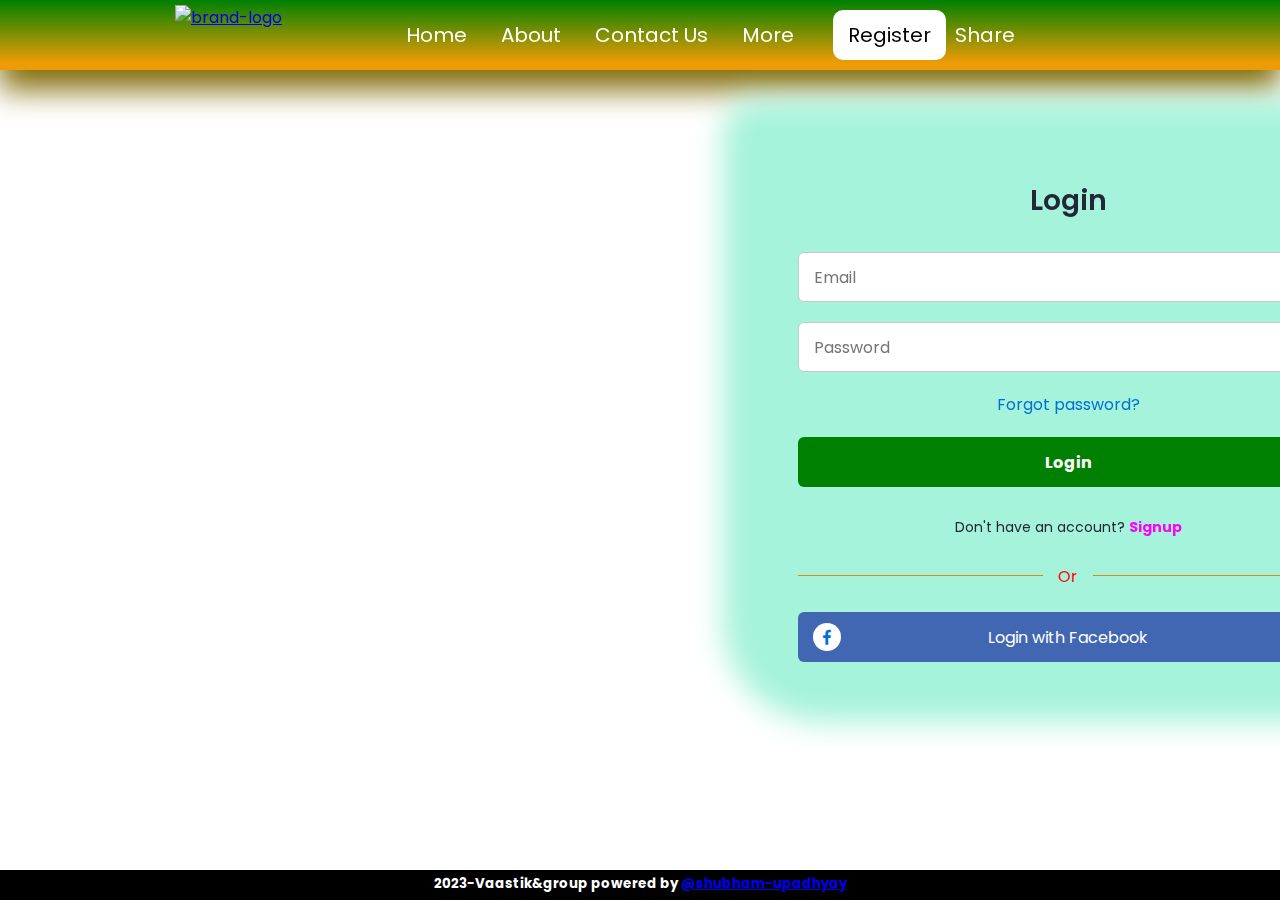
==== login/index.html @ a47879c1 "code added" ====
<!DOCTYPE html>
<html lang="en">
<head>
    <meta charset="UTF-8">
    <meta name="viewport" content="width=device-width, initial-scale=1.0">
    <title>Login || Cric-Adda</title>
    <!-- <link rel="stylesheet" href="/signup/style.css"> -->
    <link href='https://unpkg.com/boxicons@2.1.2/css/boxicons.min.css' rel='stylesheet'>
    <link rel="stylesheet" href="style.css">
    <script src="https://kit.fontawesome.com/3a3c63e6ee.js" crossorigin="anonymous"></script>
</head>
<body>

     <!-- navbar start here -->

     <nav>
        <div class="parent">

<div class="child-1">
    <button title="menu" class="menu" type="button">
        <i class="fa fa-bars"></i>
    </button>
</div>

<div class="child-2">
   <div class="brand-logo">
<a href="#">
    <img src="https://khelnow.com/images/khelNowLogo.svg?imwidth=256" alt="brand-logo">

</a>
</div>
</div>

<div class="child-3">
    <button type="button" title="search">
        <i class="fa fa-search"></i>
    </button>
    <button id="home" type="button">Home</button>
    <button id="about" type="button">About</button>
    <button id="contact" type="button">Contact Us</button>
    <button id="more" type="button">More</button>
    <button type="button" id="register" class="login-btn">Register</button>
    <button id="share" type="button">Share</button>
</div>

<div>

</div>
<div></div>


        </div>
    </nav>
    
    <section class="parent-1">
        <div class="form login">
            <div class="form-content">
                <header>Login</header>
                <form action="#">
                    <div class="field input-field">
                        <input type="email" placeholder="Email" class="input">
                    </div>
                    <div class="field input-field">
                        <input type="password" placeholder="Password" class="password">
                        <i class='bx bx-hide eye-icon'></i>
                    </div>
                    <div class="form-link">
                        <a href="#" class="forgot-pass">Forgot password?</a>
                    </div>
                    <div class="field button-field">
                        <button type="button">Login</button>
                    </div>
                </form>
                <div class="form-link">
                    <span>Don't have an account? <button type="button" class="link signup-link" id="signup">Signup</button></span>
                </div>
            </div>
            <div class="line"></div>
            <div class="media-options">
                <a href="#" class="field facebook">
                    <i class='bx bxl-facebook facebook-icon'></i>
                    <span>Login with Facebook</span>
                </a>
            </div>
           
        </div>
    </section>

    <div class="copyright">
        <strong>
            <small>
              <i class="fa fa-copyright"></i>2023-Vaastik&group powered by <a href="#">@shubham-upadhyay</a>
            </small>
        </strong>
    </div>

</body>
<script src="script.js"></script>
</html>
---- signup/style.css ----
@import url('https://fonts.googleapis.com/css2?family=Poppins:wght@300;400;500;600&display=swap');
*{
    margin: 0;
    padding: 0;
    box-sizing: border-box;
    font-family: 'Poppins', sans-serif;
}
body{
    background-image: url("https://c4.wallpaperflare.com/wallpaper/599/783/829/hyderabad-cricketstadium-sport-wallpaper-preview.jpg");
    background-repeat: no-repeat;
    background-size: cover;
    background-attachment: fixed;
    backface-visibility: hidden;
}
body::-webkit-scrollbar{
    display: none;
}
.parent{
    width:100%;
    height: 70px;
    padding: 5px 10px;
   background: linear-gradient(green, rgb(237, 156, 5) 90%  90%);
   display: flex;
   justify-content: space-around;
   position: fixed;
   top: 0;
   box-shadow: 0px 20px 30px 0px rgb(133, 110, 11);
}
.parent button{
    background:none;
    border: none;
    color:white;
    font-size: 20px;
    margin-right: 30px;
    cursor: pointer;
}
.parent button:hover{
    color: black;
    font-weight: 700;
    text-decoration: underline;
}
#login{
    padding: 10px 15px;
    margin: 5px 5px;
    background-color: white;
    color:black;
    border-radius: 10px;
}
#login:hover{
    color: yellow;
    background-color: black;
}
.brand-logo img{
    width: 150px;
    margin-top: -40px;
    cursor: ponter;
}
.menu{
    margin: 15px 0px;
    cursor:pointer;
}
.container{
    height: 100vh;
    width: 100%;
    margin-top: 30px;
    display: flex;
    align-items: center;
    justify-content: center;
    column-gap: 30px;
}
.form{
    position: absolute;
    max-width: 700px;
    width: 100%;
    padding: 30px;
    border-radius: 6px;
    background: #5bbff4;
    border-radius: 10px 60px 20px;
    box-shadow: -5px 0px 30px 40px #5bbff4;
    margin-bottom: 0px;
    padding-bottom: 0px;
}

header{
    font-size: 28px;
    border: none;
    background: transparent;
    font-weight: 600;
    color: #232836;
    padding: 5px;
    border-radius: 10px 30px;
    text-align: center;
}
form{
    margin-top: 30px;
}
.form .field{
    position: relative;
    height: 50px;
    width: 100%;
    margin-top: 20px;
    border-radius: 6px;
}
.field input,
.field button{
    height: 100%;
    width: 100%;
    border: none;
    font-size: 16px;
    font-weight: 400;
    border-radius: 6px;
}
.field input{
    outline: none;
    padding: 0 15px;
    border: 1px solid#CACACA;
}
.field input:focus{
    border-bottom-width: 2px;
}
.eye-icon{
    position: absolute;
    top: 50%;
    right: 10px;
    transform: translateY(-50%);
    font-size: 18px;
    color: #8b8b8b;
    cursor: pointer;
    padding: 5px;
}
.field button{
    color: yellow;
    font-weight: 700;
    background-color: #030303;
    transition: all 0.3s ease;
    cursor: pointer;
}
.field button:hover{
    background-color: gold;
    color: black;
}
.form-link{
    text-align: center;
    margin-top: 20px;
}
.form-link span,
.form-link button{
    background-color: transparent;
    border: none;
    cursor: pointer;
    font-size: 14px;
    font-weight: 700;
    color: black;
}
#login{
    color: black;
    font-weight: 700;
}
#login:hover{
    color: gold;
}
.form a{
    color: #0171d3;
    text-decoration: none;
}
.form-content a:hover{
    text-decoration: underline;
}
.line{
    position: relative;
    height: 1px;
    width: 100%;
    margin: 36px 0;
    background-color: #d4d4d4;
}
.line::before{
    content: 'Or';
    position: absolute;
    top: 50%;
    left: 50%;
    transform: translate(-50%, -50%);
    background-color: #5bbff4;
    color: yellow;
    font-weight: 700;
    padding: 0 15px;
}
.media-options a{
    display: flex;
    align-items: center;
    justify-content: center;
}
a.facebook{
    color: #fff;
    background-color: #4267b2;
}
a.facebook .facebook-icon{
    height: 28px;
    width: 28px;
    color: #0171d3;
    font-size: 20px;
    border-radius: 50%;
    display: flex;
    align-items: center;
    justify-content: center;
    background-color: #fff;
}
.facebook-icon,
img.google-img{
    position: absolute;
    top: 50%;
    left: 15px;
    transform: translateY(-50%);
}
img.google-img{
    height: 20px;
    width: 20px;
    object-fit: cover;
}
a.google{
    border: 1px solid #CACACA;
}
a.google span{
    font-weight: 500;
    opacity: 0.6;
    color: #232836;
}

.copyright{
    width: 100%;
    height: 30px;
    background-color: black;
    bottom: 0;
    position: fixed;
    text-align: center;
    color: white;
}
@media screen and (max-width: 400px) {
    .form{
        padding: 20px 10px;
    }
    
}
---- login/style.css ----
@import url('https://fonts.googleapis.com/css2?family=Poppins:wght@300;400;500;600&display=swap');
*{
    margin: 0;
    padding: 0;
    box-sizing: border-box;
    font-family: 'Poppins', sans-serif;
}
body{
    background-image: url("https://media.istockphoto.com/id/518022060/photo/cricket-batsman-hitting-ball-during-cricket-match-in-stadium.webp?b=1&s=170667a&w=0&k=20&c=qsbdTpZ2wcOJwcdNXPeErUzS-1QKZuunuv3GGgP6dKA=");
    background-repeat: no-repeat;
    background-size: cover;
    background-attachment: fixed;
    backface-visibility: hidden;
}
body::-webkit-scrollbar{
    display: none;
}
.parent-1{
    margin:150px 60% 0px;
}
.parent{
    width:100%;
    height: 70px;
    padding: 5px 10px;
   background: linear-gradient(green, rgb(237, 156, 5) 90%  90%);
   display: flex;
   justify-content: space-around;
   position: fixed;
   top: 0;
   box-shadow: 0px 20px 30px 0px rgb(133, 110, 11);
}
.parent button{
    background:none;
    border: none;
    color:white;
    font-size: 20px;
    margin-right: 30px;
    cursor: pointer;
}
.parent button:hover{
    color: black;
    font-weight: 700;
    text-decoration: underline;
}
#register{
    padding: 10px 15px;
    margin: 5px 5px;
    background-color: white;
    color:black;
    border-radius: 10px;
}
#register:hover{
    color: yellow;
    background-color: black;
}
.brand-logo img{
    width: 150px;
    margin-top: -40px;
    cursor: ponter;
}
.menu{
    margin: 15px 0px;
    cursor:pointer;
}
.container{
    height: 100vh;
    width: 100%;
    display: flex;
    align-items: center;
    justify-content: center;
    column-gap: 30px;
}
.form{
    position: absolute;
    max-width: 600px;
    width: 100%;
    padding: 30px;
    border-radius: 6px;
    background: hsl(161, 76%, 80%);
    border-radius: 10px 60px 20px;
    box-shadow: -5px -10px 30px 40px hsl(161, 76%, 80%)
}

header{
    font-size: 28px;
    font-weight: 600;
    color: #232836;
    text-align: center;
}
form{
    margin-top: 30px;
}
.form .field{
    position: relative;
    height: 50px;
    width: 100%;
    margin-top: 20px;
    border-radius: 6px;
}
.field input,
.field button{
    height: 100%;
    width: 100%;
    border: none;
    font-size: 16px;
    font-weight: 400;
    border-radius: 6px;
}
.field input{
    outline: none;
    padding: 0 15px;
    border: 1px solid#CACACA;
}
.field input:focus{
    border-bottom-width: 2px;
}
.eye-icon{
    position: absolute;
    top: 50%;
    right: 10px;
    transform: translateY(-50%);
    font-size: 18px;
    color: #8b8b8b;
    cursor: pointer;
    padding: 5px;
}
.field button{
    color: #fff;
    background-color: green;
    transition: all 0.3s ease;
    cursor: pointer;
    font-weight: 700;
}
.field button:hover{
    background-color: red;
}
.form-link{
    text-align: center;
    margin-top: 20px;
}
.form-link span,
.form-link button{
    background-color: transparent;
    border: none;
    cursor: pointer;
    font-size: 14px;
    font-weight: 400;
    color: #232836;
    margin-top: 10px;
}
.form a{
    color: #0171d3;
    text-decoration: none;
}
.form-content a:hover{
    text-decoration: underline;
}
.line{
    position: relative;
    height: 1px;
    width: 100%;
    margin: 36px 0;
    background-color: rgb(219, 135, 32);
}
#signup{
    color: magenta;
    font-weight: 700;
}
#signup:hover{
    color:red;
    text-shadow: 10px 0px 10px yellow;
}
.line::before{
    content: 'Or';
    position: absolute;
    top: 50%;
    left: 50%;
    transform: translate(-50%, -50%);
    background-color: hsl(161, 76%, 80%);
    color: #ff0808;
    padding: 0 15px;
}
.media-options a{
    display: flex;
    align-items: center;
    justify-content: center;
}
a.facebook{
    color: #fff;
    background-color: #4267b2;
}
a.facebook .facebook-icon{
    height: 28px;
    width: 28px;
    color: #0171d3;
    font-size: 20px;
    border-radius: 50%;
    display: flex;
    align-items: center;
    justify-content: center;
    background-color: #fff;
}
.facebook-icon,
img.google-img{
    position: absolute;
    top: 50%;
    left: 15px;
    transform: translateY(-50%);
}
img.google-img{
    height: 20px;
    width: 20px;
    object-fit: cover;
}
a.google{
    border: 1px solid #CACACA;
}
a.google span{
    font-weight: 500;
    opacity: 0.6;
    color: #232836;
}
.copyright{
    width: 100%;
    height: 30px;
    background-color: black;
    bottom: 0;
    position: fixed;
    text-align: center;
    color: white;
}
@media screen and (max-width: 400px) {
    .form{
        padding: 20px 10px;
    }
    
}
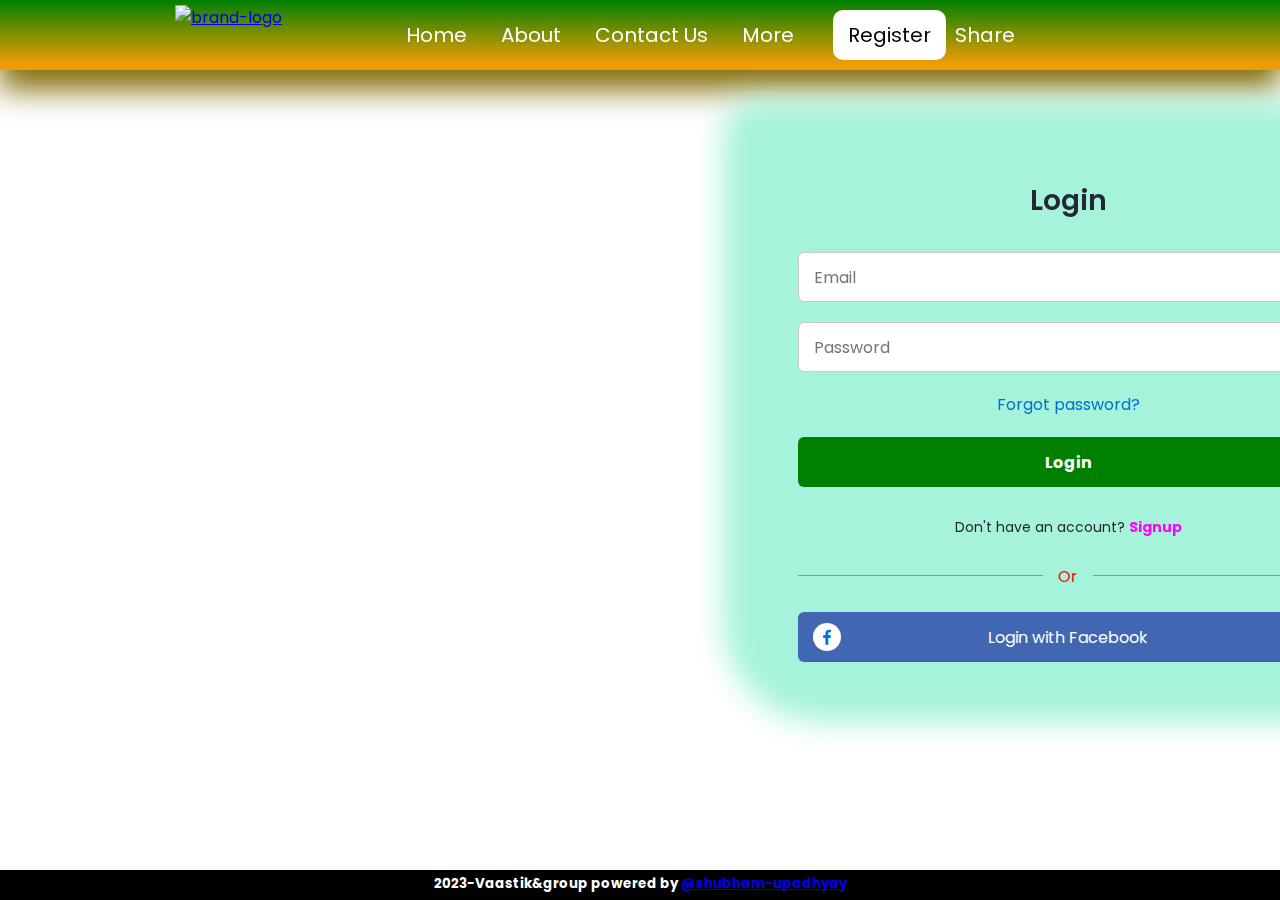
==== commit 5e01824d: "code updated" ====
--- a/login/index.html
+++ b/login/index.html
@@ -1,99 +1,112 @@
 <!DOCTYPE html>
 <html lang="en">
-<head>
-    <meta charset="UTF-8">
-    <meta name="viewport" content="width=device-width, initial-scale=1.0">
+  <head>
+    <meta charset="UTF-8" />
+    <meta name="viewport" content="width=device-width, initial-scale=1.0" />
     <title>Login || Cric-Adda</title>
     <!-- <link rel="stylesheet" href="/signup/style.css"> -->
-    <link href='https://unpkg.com/boxicons@2.1.2/css/boxicons.min.css' rel='stylesheet'>
-    <link rel="stylesheet" href="style.css">
-    <script src="https://kit.fontawesome.com/3a3c63e6ee.js" crossorigin="anonymous"></script>
-</head>
-<body>
+    <link
+      rel="shortcut icon"
+      href="/resources/eda44a02431fd96480560c51c056c0c4.png?"
+      type="image/x-icon"
+    />
+    <link
+      href="https://unpkg.com/boxicons@2.1.2/css/boxicons.min.css"
+      rel="stylesheet"
+    />
+    <link rel="stylesheet" href="style.css" />
+    <script
+      src="https://kit.fontawesome.com/3a3c63e6ee.js"
+      crossorigin="anonymous"
+    ></script>
+  </head>
+  <body>
+    <!-- navbar start here -->
 
-     <!-- navbar start here -->
+    <nav>
+      <div class="parent">
+        <div class="child-1">
+          <button title="menu" class="menu" type="button">
+            <i class="fa fa-bars"></i>
+          </button>
+        </div>
 
-     <nav>
-        <div class="parent">
+        <div class="child-2">
+          <div class="brand-logo">
+            <a href="#">
+              <img
+                src="https://khelnow.com/images/khelNowLogo.svg?imwidth=256"
+                alt="brand-logo"
+              />
+            </a>
+          </div>
+        </div>
 
-<div class="child-1">
-    <button title="menu" class="menu" type="button">
-        <i class="fa fa-bars"></i>
-    </button>
-</div>
+        <div class="child-3">
+          <button type="button" title="search">
+            <i class="fa fa-search"></i>
+          </button>
+          <button id="home" type="button">Home</button>
+          <button id="about" type="button">About</button>
+          <button id="contact" type="button">Contact Us</button>
+          <button id="more" type="button">More</button>
+          <button type="button" id="register" class="login-btn">
+            Register
+          </button>
+          <button id="share" type="button">Share</button>
+        </div>
 
-<div class="child-2">
-   <div class="brand-logo">
-<a href="#">
-    <img src="https://khelnow.com/images/khelNowLogo.svg?imwidth=256" alt="brand-logo">
+        <div></div>
+        <div></div>
+      </div>
+    </nav>
 
-</a>
-</div>
-</div>
-
-<div class="child-3">
-    <button type="button" title="search">
-        <i class="fa fa-search"></i>
-    </button>
-    <button id="home" type="button">Home</button>
-    <button id="about" type="button">About</button>
-    <button id="contact" type="button">Contact Us</button>
-    <button id="more" type="button">More</button>
-    <button type="button" id="register" class="login-btn">Register</button>
-    <button id="share" type="button">Share</button>
-</div>
-
-<div>
-
-</div>
-<div></div>
-
-
+    <section class="parent-1">
+      <div class="form login">
+        <div class="form-content">
+          <header>Login</header>
+          <form action="#">
+            <div class="field input-field">
+              <input type="email" placeholder="Email" class="input" />
+            </div>
+            <div class="field input-field">
+              <input type="password" placeholder="Password" class="password" />
+              <i class="bx bx-hide eye-icon"></i>
+            </div>
+            <div class="form-link">
+              <a href="#" class="forgot-pass">Forgot password?</a>
+            </div>
+            <div class="field button-field">
+              <button type="button">Login</button>
+            </div>
+          </form>
+          <div class="form-link">
+            <span
+              >Don't have an account?
+              <button type="button" class="link signup-link" id="signup">
+                Signup
+              </button></span
+            >
+          </div>
         </div>
-    </nav>
-    
-    <section class="parent-1">
-        <div class="form login">
-            <div class="form-content">
-                <header>Login</header>
-                <form action="#">
-                    <div class="field input-field">
-                        <input type="email" placeholder="Email" class="input">
-                    </div>
-                    <div class="field input-field">
-                        <input type="password" placeholder="Password" class="password">
-                        <i class='bx bx-hide eye-icon'></i>
-                    </div>
-                    <div class="form-link">
-                        <a href="#" class="forgot-pass">Forgot password?</a>
-                    </div>
-                    <div class="field button-field">
-                        <button type="button">Login</button>
-                    </div>
-                </form>
-                <div class="form-link">
-                    <span>Don't have an account? <button type="button" class="link signup-link" id="signup">Signup</button></span>
-                </div>
-            </div>
-            <div class="line"></div>
-            <div class="media-options">
-                <a href="#" class="field facebook">
-                    <i class='bx bxl-facebook facebook-icon'></i>
-                    <span>Login with Facebook</span>
-                </a>
-            </div>
-           
+        <div class="line"></div>
+        <div class="media-options">
+          <a href="#" class="field facebook">
+            <i class="bx bxl-facebook facebook-icon"></i>
+            <span>Login with Facebook</span>
+          </a>
         </div>
+      </div>
     </section>
 
     <div class="copyright">
-        <strong>
-            <small>
-              <i class="fa fa-copyright"></i>2023-Vaastik&group powered by <a href="#">@shubham-upadhyay</a>
-            </small>
-        </strong>
+      <strong>
+        <small>
+          <i class="fa fa-copyright"></i>2023-Vaastik&group powered by
+          <a href="#">@shubham-upadhyay</a>
+        </small>
+      </strong>
     </div>
-
-</body>
-<script src="script.js"></script>
-</html>+  </body>
+  <script src="script.js"></script>
+</html>
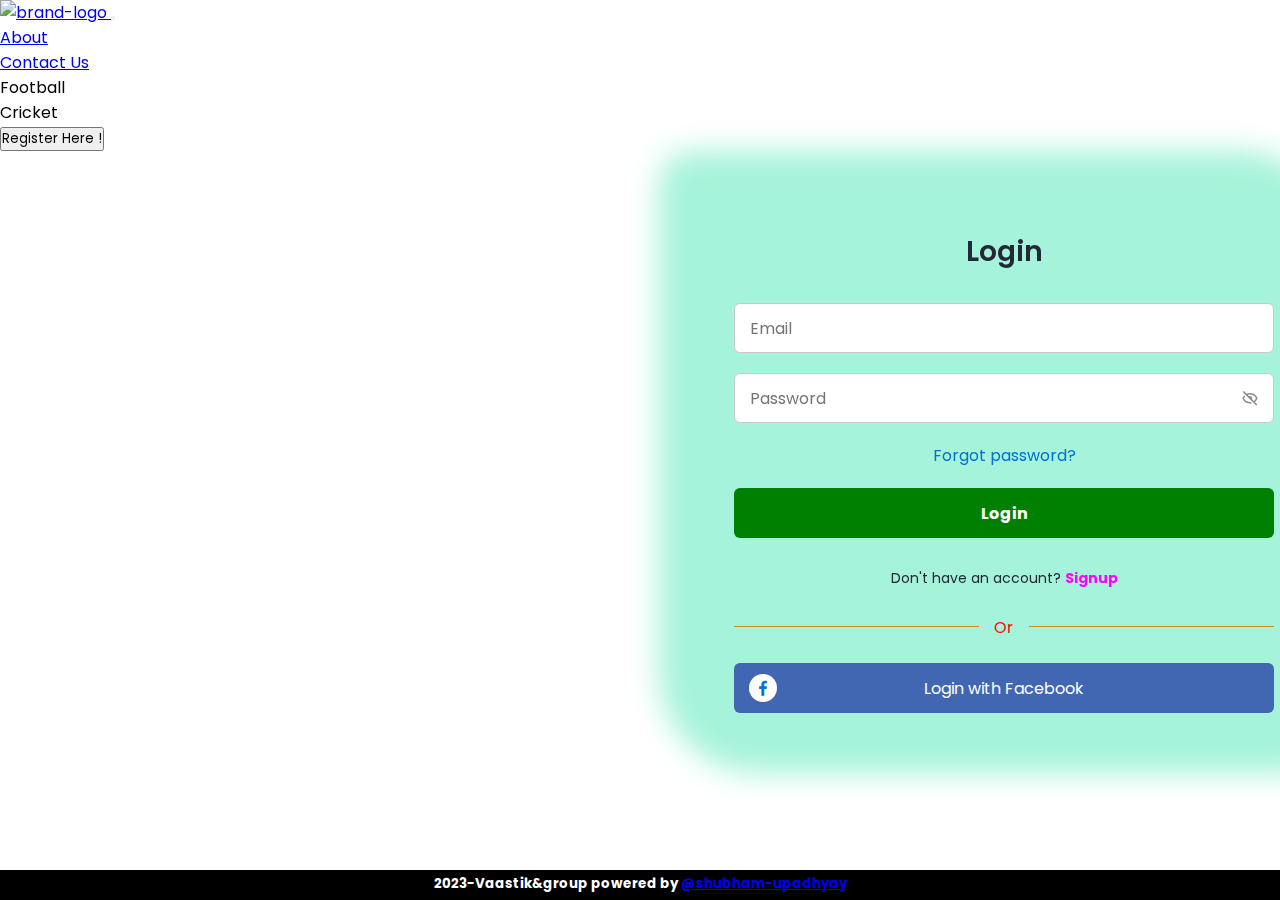
==== commit 75185eb9: "code updated" ====
--- a/login/index.html
+++ b/login/index.html
@@ -14,6 +14,7 @@
       href="https://unpkg.com/boxicons@2.1.2/css/boxicons.min.css"
       rel="stylesheet"
     />
+    <link href="https://cdn.jsdelivr.net/npm/bootstrap@5.3.1/dist/css/bootstrap.min.css" rel="stylesheet" integrity="sha384-4bw+/aepP/YC94hEpVNVgiZdgIC5+VKNBQNGCHeKRQN+PtmoHDEXuppvnDJzQIu9" crossorigin="anonymous">
     <link rel="stylesheet" href="style.css" />
     <script
       src="https://kit.fontawesome.com/3a3c63e6ee.js"
@@ -21,63 +22,64 @@
     ></script>
   </head>
   <body>
-    <!-- navbar start here -->
 
-    <nav>
-      <div class="parent">
-        <div class="child-1">
-          <button title="menu" class="menu" type="button">
-            <i class="fa fa-bars"></i>
-          </button>
-        </div>
-
-        <div class="child-2">
-          <div class="brand-logo">
-            <a href="#">
+    <nav class="navbar navbar-expand-lg p-0">
+      <div class="container-fluid mx-5 p-0">
+          <a href="#">
               <img
+              class="p-0"
+              width="100"
                 src="https://khelnow.com/images/khelNowLogo.svg?imwidth=256"
                 alt="brand-logo"
+                id="home"
               />
             </a>
-          </div>
+        <button class="navbar-toggler" type="button" data-bs-toggle="collapse" data-bs-target="#navbarSupportedContent" aria-controls="navbarSupportedContent" aria-expanded="false" aria-label="Toggle navigation">
+          <span class="navbar-toggler-icon"></span>
+        </button>
+        <div class="collapse navbar-collapse" id="navbarSupportedContent">
+          <ul class="navbar-nav me-auto mb-2 mb-lg-0">
+            <li class="nav-item">
+              <a class="nav-link active text-white mx-4 fw-bolder"  aria-current="page" href="#" id="about">About</a>
+            </li>
+            <li class="nav-item">
+              <a class="nav-link text-white fw-bolder mx-2" href="#" id="contact">Contact Us</a>
+            </li>
+            <li class="nav-item">
+              <a class="nav-link text-white mx-2 fw-bolder">Football</a>
+            </li>
+
+            <li class="nav-item">
+              <a class="nav-link text-white mx-2 fw-bolder">Cricket</a>
+            </li>
+          </ul>
+          <button type="button" id="register" class="btn fw-bolder btn-success">Register Here !</button>
         </div>
-
-        <div class="child-3">
-          <button type="button" title="search">
-            <i class="fa fa-search"></i>
-          </button>
-          <button id="home" type="button">Home</button>
-          <button id="about" type="button">About</button>
-          <button id="contact" type="button">Contact Us</button>
-          <button id="more" type="button">More</button>
-          <button type="button" id="register" class="login-btn">
-            Register
-          </button>
-          <button id="share" type="button">Share</button>
-        </div>
-
-        <div></div>
-        <div></div>
       </div>
     </nav>
+
+
+    
+
 
     <section class="parent-1">
       <div class="form login">
         <div class="form-content">
           <header>Login</header>
           <form action="#">
+            <p id="e-msg"></p>
             <div class="field input-field">
-              <input type="email" placeholder="Email" class="input" />
+              <input type="email" id="email" placeholder="Email" class="input" />
             </div>
             <div class="field input-field">
-              <input type="password" placeholder="Password" class="password" />
+              <input type="password" id="pass" placeholder="Password" class="password" />
               <i class="bx bx-hide eye-icon"></i>
             </div>
             <div class="form-link">
               <a href="#" class="forgot-pass">Forgot password?</a>
             </div>
             <div class="field button-field">
-              <button type="button">Login</button>
+              <button id="let_me_in" type="button">Login</button>
             </div>
           </form>
           <div class="form-link">
@@ -109,4 +111,5 @@
     </div>
   </body>
   <script src="script.js"></script>
+  <script src="https://cdn.jsdelivr.net/npm/bootstrap@5.3.1/dist/js/bootstrap.bundle.min.js" integrity="sha384-HwwvtgBNo3bZJJLYd8oVXjrBZt8cqVSpeBNS5n7C8IVInixGAoxmnlMuBnhbgrkm" crossorigin="anonymous"></script>
 </html>
--- a/signup/style.css
+++ b/signup/style.css
@@ -15,54 +15,11 @@
 body::-webkit-scrollbar{
     display: none;
 }
-.parent{
-    width:100%;
-    height: 70px;
-    padding: 5px 10px;
-   background: linear-gradient(green, rgb(237, 156, 5) 90%  90%);
-   display: flex;
-   justify-content: space-around;
-   position: fixed;
-   top: 0;
-   box-shadow: 0px 20px 30px 0px rgb(133, 110, 11);
-}
-.parent button{
-    background:none;
-    border: none;
-    color:white;
-    font-size: 20px;
-    margin-right: 30px;
-    cursor: pointer;
-}
-.parent button:hover{
-    color: black;
-    font-weight: 700;
-    text-decoration: underline;
-}
-#login{
-    padding: 10px 15px;
-    margin: 5px 5px;
-    background-color: white;
-    color:black;
-    border-radius: 10px;
-}
-#login:hover{
-    color: yellow;
-    background-color: black;
-}
-.brand-logo img{
-    width: 150px;
-    margin-top: -40px;
-    cursor: ponter;
-}
-.menu{
-    margin: 15px 0px;
-    cursor:pointer;
-}
+
 .container{
     height: 100vh;
     width: 100%;
-    margin-top: 30px;
+    margin-top: -60px;
     display: flex;
     align-items: center;
     justify-content: center;
@@ -234,6 +191,10 @@
     text-align: center;
     color: white;
 }
+#e_msg{
+    color: red;
+    font-weight: 700;
+}
 @media screen and (max-width: 400px) {
     .form{
         padding: 20px 10px;
--- a/login/style.css
+++ b/login/style.css
@@ -17,52 +17,9 @@
     display: none;
 }
 .parent-1{
-    margin:150px 60% 0px;
-}
-.parent{
-    width:100%;
-    height: 70px;
-    padding: 5px 10px;
-   background: linear-gradient(green, rgb(237, 156, 5) 90%  90%);
-   display: flex;
-   justify-content: space-around;
-   position: fixed;
-   top: 0;
-   box-shadow: 0px 20px 30px 0px rgb(133, 110, 11);
-}
-.parent button{
-    background:none;
-    border: none;
-    color:white;
-    font-size: 20px;
-    margin-right: 30px;
-    cursor: pointer;
-}
-.parent button:hover{
-    color: black;
-    font-weight: 700;
-    text-decoration: underline;
-}
-#register{
-    padding: 10px 15px;
-    margin: 5px 5px;
-    background-color: white;
-    color:black;
-    border-radius: 10px;
-}
-#register:hover{
-    color: yellow;
-    background-color: black;
-}
-.brand-logo img{
-    width: 150px;
-    margin-top: -40px;
-    cursor: ponter;
-}
-.menu{
-    margin: 15px 0px;
-    cursor:pointer;
-}
+    margin:50px 55% 0px;
+}
+
 .container{
     height: 100vh;
     width: 100%;
@@ -236,3 +193,10 @@
     }
     
 }
+
+@media screen and (max-width:768px) {
+    .parent-1{
+        margin:60px 0px;
+    }
+
+}
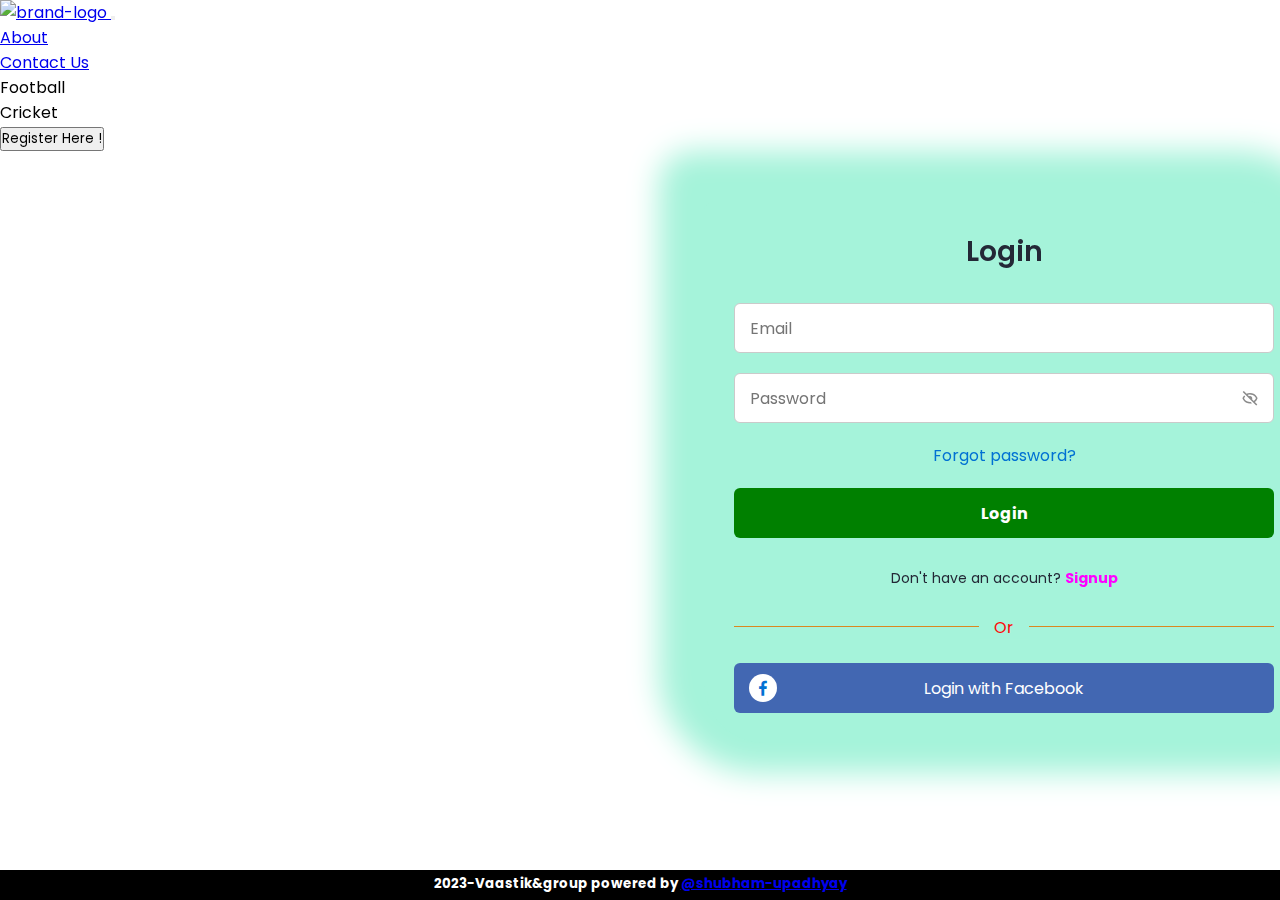
==== commit ea41d2b7: "code updated" ====
--- a/login/index.html
+++ b/login/index.html
@@ -90,7 +90,7 @@
               </button></span
             >
           </div>
-        </div>
+        </div> 
         <div class="line"></div>
         <div class="media-options">
           <a href="#" class="field facebook">
